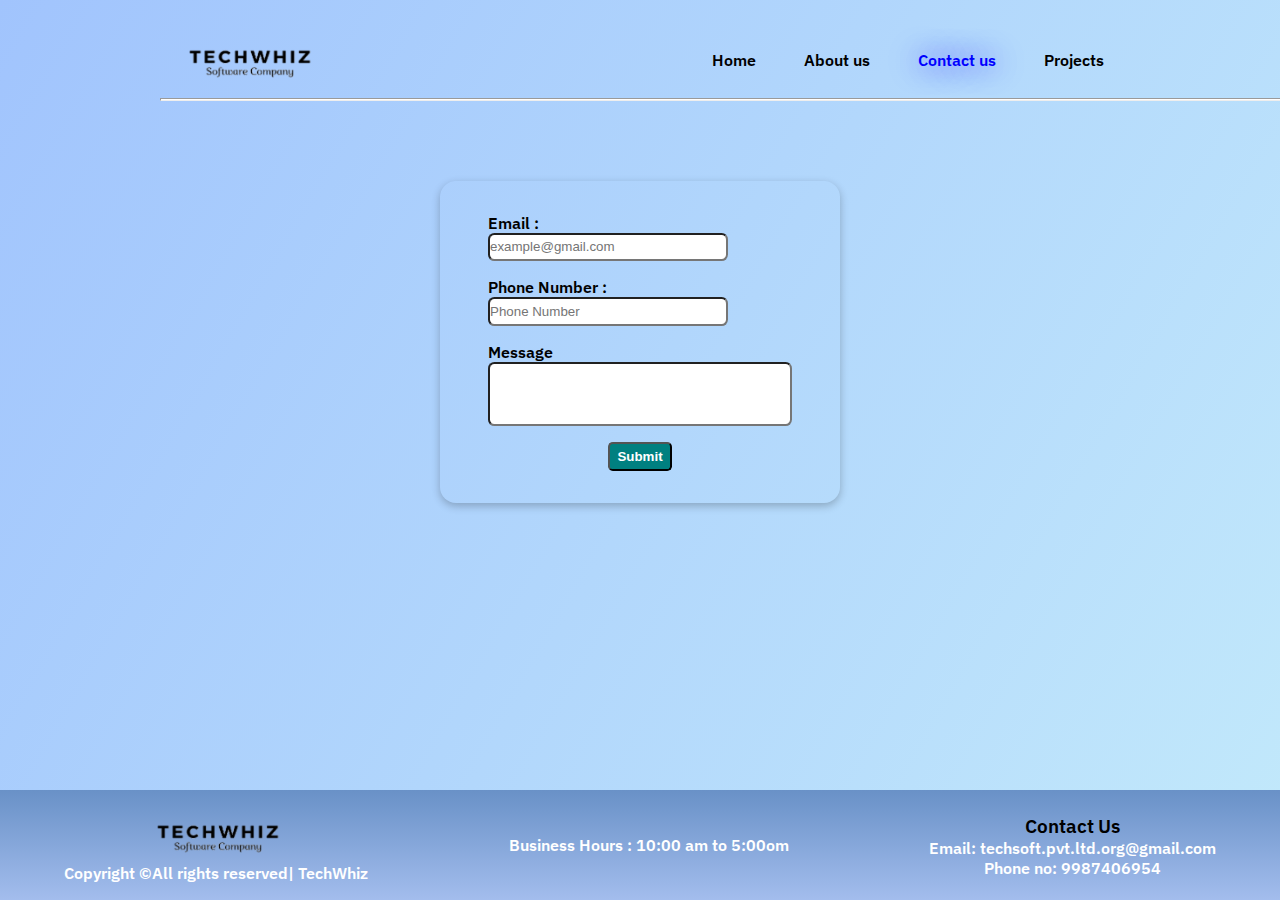
==== contact.html @ 84e6d63e "Add files via upload" ====
<html lang="en">
<head>
    <meta charset="UTF-8">
    <meta name="viewport" content="width=device-width, initial-scale=1.0">
    <script src="jquery-2.1.4.js"></script>
    <title>TechSoft</title>
    <link rel="stylesheet" href="contact.css">
</head>
<body>
  <div class="nav">
        <div class="logo">
            <img src="logo.png" alt="" class="logo-img">
        </div>
        <div class="icon">
            <ul class="iconlist">
               <a href=""> <li class="home">Home</li></a>
               <a href=""> <li class="abtus">About us</li></a>
                <a href="contact.html"><li class="cntus">Contact us</li></a>
                <a href=""><li class="pjt">Projects</li></a>
            </ul>
        </div>
  </div>
   <hr class="bordernav">
<div class="form-element">
<div class="doubtform">
    <form action="https://api.web3forms.com/submit" method="POST">

        
     <div class="item">

       <input type="hidden" name="access_key" value="48b84980-00ea-4205-98cb-776c401760c4">


     <div class="email-box">
      <label for="email" class="email"> Email : </label> <br>
      <input type="email" name="email1" id="emailid" placeholder="example@gmail.com">
    </div>
    <div class="phone-box">
      <label for="phone no" class="phone"> Phone Number : </label> <br>
      <input type="number" name="phone1" id="phoneno" placeholder="Phone Number">
    </div>
    <div class="text-box">
        <label for="message" class="message">Message</label> <br>
        <input type="text" name="msg1" id="message" placeholder="">
    </div>
    <div class="btnsu">
    <input type="submit" name="Submit" class="btnsub">
    </div>
     </div>
    </form>
</div>
</div>



<div class="main-footer">
  <div class="footer">
    <div class="copyright-box">
    <div class="firmlogo">
      <img src="logo.png" alt=""class="footer-logo">
    </div>
   <div class="copyright">
        <p class="copyright-des">Copyright ©All rights reserved| TechWhiz</p>
   </div>
  </div>
  <div class="time">
     <div class="time-details">
       <p> Business Hours : 10:00 am to 5:00om</p>
     </div>
       <div class="email-info">
       
       </div>
     </div>
   <div class="contact-detail">
         <div class="content2">
          <p id="call">Contact Us</p>
         </div>
         <div class="email-ct">
             <p class="email">Email: techsoft.pvt.ltd.org@gmail.com</p>
         </div>
         <div class="phn-no">
            <p class="pho">Phone no: 9987406954</p>
         </div>
   </div>
 </div>
</div>
</body>
</html>
---- contact.css ----
@import url('https://fonts.googleapis.com/css2?family=IBM+Plex+Sans:ital,wght@0,100;0,200;0,300;0,400;0,500;0,600;0,700;1,100;1,200;1,300;1,400;1,500;1,600;1,700&family=Ubuntu:ital,wght@0,300;0,400;0,500;0,700;1,300;1,400;1,500;1,700&display=swap');

*{
    margin: 0;
    padding: 0;
}

body{
    background-image: linear-gradient(120deg, #a1c4fd 0%, #c2e9fb 100%);
    font-family: "IBM Plex Sans", sans-serif;
    font-weight: 600;
}

.nav{
    display: flex;
    justify-content: space-between;
    padding-left: 11rem;
    padding-right: 11rem;
    padding-top: 2rem;
    padding-bottom: 0.6rem;
    align-items: center;
}

.logo-img{
    width: 9rem;
    height: 3.5rem;
}



.iconlist{
    display: flex;
    gap: 3rem;
    text-decoration: none;
    list-style: none;   
}

.iconlist a {
    text-decoration: none;
    color: black;
}
.cntus{
    color: blue;
    text-decoration: none;
    text-shadow:0px 0px 30px blue;
    -moz-transition: all 0.2s ease-in;
    -o-transition: all 0.2s ease-in;
    -webkit-transition: all 0.2s ease-in;
    transition: all 0.2s ease-in;
}
.abtus{
    font-weight: 600 ;
    -moz-transition: all 0.2s ease-in;
    -o-transition: all 0.2s ease-in;
   -webkit-transition: all 0.2s ease-in;
   transition: all 0.2s ease-in;
}
.abtus:hover{
    color: blue;
    text-shadow:0px 0px 30px blue;
  -moz-transition: all 0.2s ease-in;
  -o-transition: all 0.2s ease-in;
  -webkit-transition: all 0.2s ease-in;
  transition: all 0.2s ease-in;
    
}

.home:hover{
    color: blue;
    text-shadow:0px 0px 30px blue;
    -moz-transition: all 0.2s ease-in;
    -o-transition: all 0.2s ease-in;
    -webkit-transition: all 0.2s ease-in;
    transition: all 0.2s ease-in;
   
}

.pjt:hover{
    color: blue;
    text-shadow:0px 0px 30px blue;
    -moz-transition: all 0.2s ease-in;
    -o-transition: all 0.2s ease-in;
    -webkit-transition: all 0.2s ease-in;
    transition: all 0.2s ease-in;
    
}



.bordernav{
    display: flex;
    width: 1210px;
    height: 1px;
    background-color: rgb(255, 255, 255);
    margin-left: 10rem;
    align-items: center;
    justify-content: center;
}


body {
    margin: 0;
    padding: 0;
    width:100vw;
    height: 100vh;
    background-color: #eee;
  }

  .form-element{
    display: flex;
    align-items: center;
    justify-content: center;
    padding: 5rem;
  }

.doubtform{
    width: 400px;
    display: flex;
    justify-content: center;
    align-items: center;
    border-radius: 1rem;
    padding-top: 2rem;
    box-shadow: rgba(0, 0, 0, 0.24) 0px 3px 8px;
    
}

.item{
    display: flex;
    flex-direction: column;
    gap: 1rem;
}

#emailid{
    height: 1.8rem;
    width: 15rem;
    border-radius: 0.4rem;   
}

#phoneno{
    height: 1.8rem;
    width: 15rem;
    border-radius: 0.4rem;   
}

#message{
    height: 4rem;
    width: 19rem;
    border-radius: 0.4rem;  
    text-size-adjust: 1.2rem; 
}
.btnsu{
    display: flex;
    justify-content: center;
    align-items: center;
    padding-bottom: 2rem;
}
.btnsub{
    width: 4rem;
    height: 1.8rem;
    border-radius: 0.3rem;
    font-weight:600;
    background-color: #008080;
    color: white;
    transform: all 0.3s ease;
}

.btnsub:hover{
    background-image: linear-gradient(120deg, #91b4e3 0%, #b2d8e4 100%);
    color: black;

}
 


  .main-footer{
    position: fixed;
    left: 0;
    bottom: 0;
    width: 100%;
    color: white;
    text-align: center;
    align-items: end;
  }

  .footer{
    height: 110px;
    background: linear-gradient(to top, #a3bded 0%, #6991c7 100%);
    display: flex;
    justify-content: space-between;
    align-items: center;
    padding-left: 4rem;
    padding-right: 4rem;
  }

  .footer-logo{
    width: 9rem;
    height: 3.5rem;
  }

  .time{
    gap: 2rem;
  }
.contact-detail{
  gap: 1.3rem;
}
#call{
  color: black;
  font-weight: 600;
  font-size: 1.2rem;
}
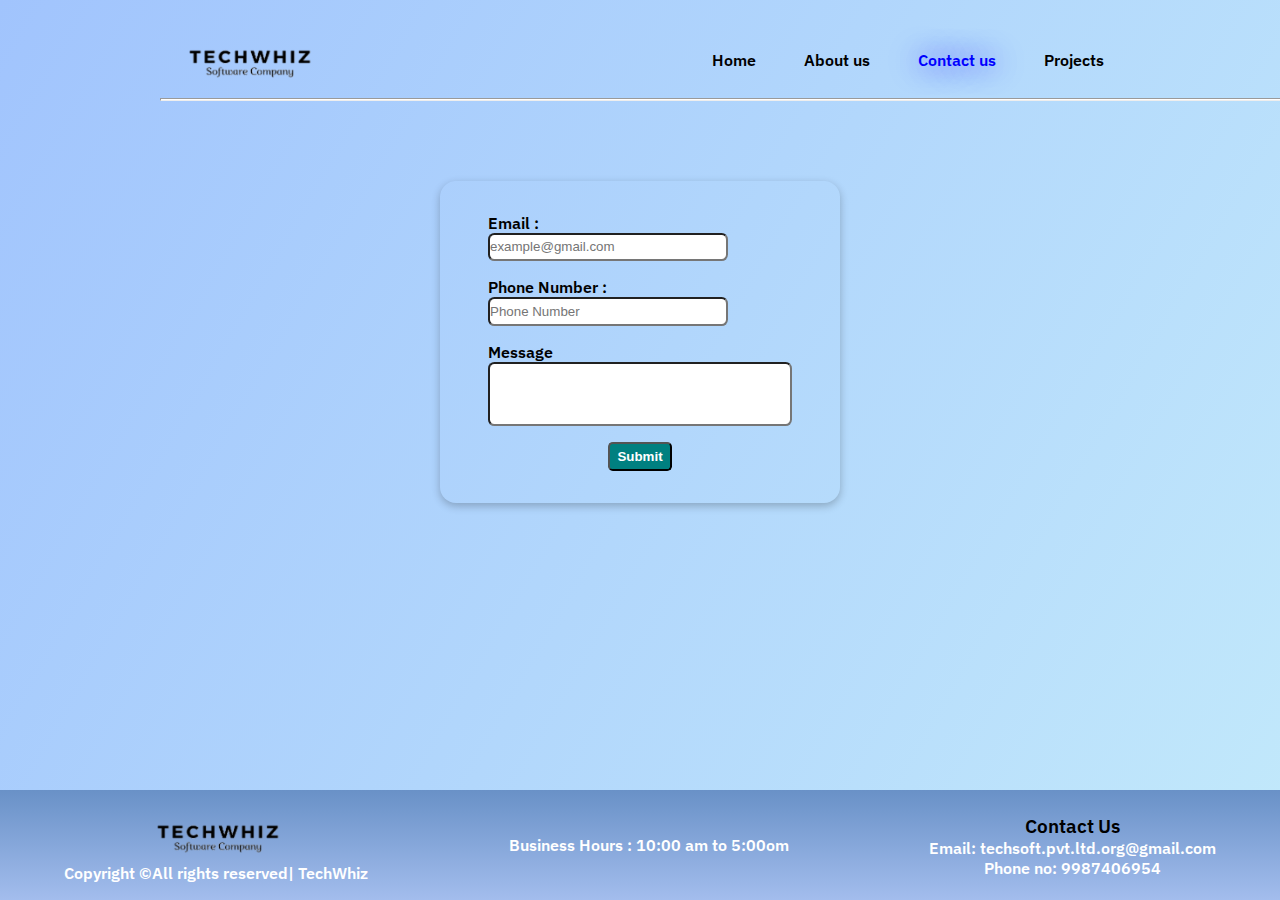
==== commit 10a48f86: "Add files via upload" ====
--- a/contact.html
+++ b/contact.html
@@ -13,7 +13,7 @@
         </div>
         <div class="icon">
             <ul class="iconlist">
-               <a href=""> <li class="home">Home</li></a>
+               <a href="index.html"> <li class="home">Home</li></a>
                <a href=""> <li class="abtus">About us</li></a>
                 <a href="contact.html"><li class="cntus">Contact us</li></a>
                 <a href=""><li class="pjt">Projects</li></a>
--- a/contact.css
+++ b/contact.css
@@ -173,7 +173,7 @@
 
 
   .main-footer{
-    position: fixed;
+    position: absolute;
     left: 0;
     bottom: 0;
     width: 100%;
@@ -207,4 +207,110 @@
   color: black;
   font-weight: 600;
   font-size: 1.2rem;
+}
+
+@media screen and (max-width: 451px) {
+  body {
+    max-width: 100%;
+    padding: 0;
+    margin: 0;
+  }
+  
+  .nav {
+    flex-direction: column;
+    gap: 1rem;
+    padding: 0.5rem 1rem;
+  }
+
+  .iconlist {
+    gap: 1rem;
+    flex-wrap: wrap;
+    justify-content: center;
+  }
+
+  .bordernav {
+    width: 90%;
+    margin: 0 auto;
+  }
+
+  .content-1 {
+    width: 90%;
+    margin: 1rem auto;
+    height: auto;
+    padding: 1rem;
+    display: flex;
+    flex-direction: column;
+  }
+
+  .left-box1, .right-box1 {
+    width: 100%;
+    text-align: center;
+  }
+
+  .web-image {
+    width: 100%;
+    height: auto;
+    margin: 0 auto 1rem;
+  }
+
+  .heading-txt {
+    padding-bottom: 1rem;
+    font-size: 1.5rem;
+  }
+
+  .description-web, .para-web {
+    font-size: 1rem;
+    padding: 0.5rem 1rem;
+  }
+
+  .main-footer {
+    padding: 0;
+    height: 100px;
+    
+  }
+
+  .footer {
+    padding: 0rem;
+    flex-direction: row;
+    text-align: center;
+  }
+
+  .footer-logo {
+    width: 70px;
+    height: auto;
+    margin-bottom: 0.5rem;
+  }
+
+
+  .copyright-des{
+    font-size: 0.7rem;
+  }
+
+  .contact-detail {
+    text-align: center;
+    gap: 0.5rem;
+    font-size: 1rem;
+  }
+
+  .time {
+    margin-top: 0.5rem;
+    font-size: 1rem;
+  }
+
+  #call{
+    font-size: 0.7rem;
+    font-weight: 600;
+  }
+
+  .phn{
+    font-size: 0.8rem;
+  }
+
+  .email{
+    font-size: 0.8rem;
+  }
+
+  .time-details{
+    font-size: 0.8rem;
+  }
 }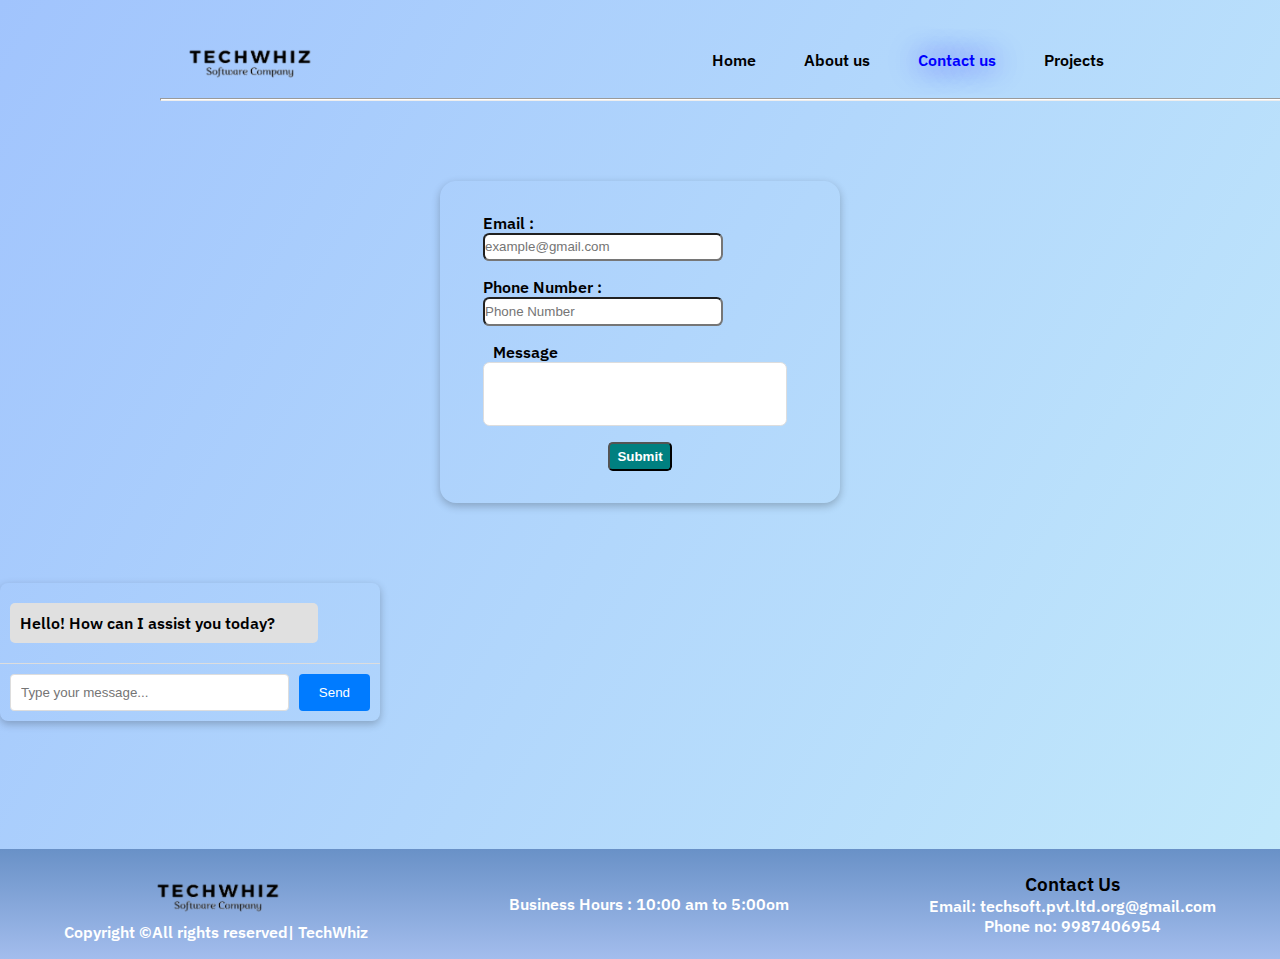
==== commit f2accc3a: "Add files via upload" ====
--- a/contact.html
+++ b/contact.html
@@ -52,6 +52,17 @@
 </div>
 
 
+<div class="chat-container">
+  <div class="chat-box" id="chat-box">
+      <div class="message bot">Hello! How can I assist you today?</div>
+  </div>
+  <div class="input-area">
+      <input type="text" id="user-input" placeholder="Type your message..." />
+      <button onclick="sendMessage()">Send</button>
+  </div>
+</div>
+
+
 
 <div class="main-footer">
   <div class="footer">
@@ -85,4 +96,46 @@
  </div>
 </div>
 </body>
+
+<script>
+  // script.js
+function sendMessage() {
+    const userInput = document.getElementById('user-input');
+    const chatBox = document.getElementById('chat-box');
+    
+    if (userInput.value.trim() !== '') {
+        const userMessage = document.createElement('div');
+        userMessage.className = 'message user';
+        userMessage.textContent = userInput.value;
+        chatBox.appendChild(userMessage);
+        
+        setTimeout(() => {
+            const botMessage = document.createElement('div');
+            botMessage.className = 'message bot';
+            botMessage.textContent = generateBotResponse(userInput.value);
+            chatBox.appendChild(botMessage);
+            chatBox.scrollTop = chatBox.scrollHeight; // Scroll to the bottom
+        }, 1000);
+        
+        userInput.value = '';
+        chatBox.scrollTop = chatBox.scrollHeight; // Scroll to the bottom
+    }
+}
+
+function generateBotResponse(userMessage) {
+    // Simple bot logic: Respond to specific keywords
+    const lowerCaseMessage = userMessage.toLowerCase();
+    
+    if (lowerCaseMessage.includes('hello')) {
+        return 'Hi there! How can I help you?';
+    } else if (lowerCaseMessage.includes('how are you')) {
+        return 'I am just a bot, but I am doing well! How about you?';
+    } else if (lowerCaseMessage.includes('bye')) {
+        return 'Goodbye! Have a great day!';
+    } else {
+        return 'I am not sure how to respond to that. Can you please rephrase?';
+    }
+}
+
+</script>
 </html>--- a/contact.css
+++ b/contact.css
@@ -173,13 +173,14 @@
 
 
   .main-footer{
-    position: absolute;
+    position: relative;
     left: 0;
     bottom: 0;
     width: 100%;
     color: white;
     text-align: center;
     align-items: end;
+    justify-content: end ;
   }
 
   .footer{
@@ -207,6 +208,66 @@
   color: black;
   font-weight: 600;
   font-size: 1.2rem;
+}
+
+.chat-container {
+  width: 380px;
+  border-radius: 8px;
+  box-shadow: rgba(0, 0, 0, 0.24) 0px 3px 8px;
+  display: flex;
+  flex-direction: column;
+  margin-bottom: 8rem;
+}
+
+.chat-box {
+  flex: 1;
+  padding: 10px;
+  overflow-y: auto;
+  border-bottom: 1px solid #ddd;
+}
+
+.message {
+  margin: 10px 0;
+  padding: 10px;
+  border-radius: 5px;
+  max-width: 80%;
+}
+
+.bot {
+  background-color: #e0e0e0;
+  align-self: flex-start;
+}
+
+.user {
+  background-color: #007bff;
+  color: white;
+  align-self: flex-end;
+}
+
+.input-area {
+  display: flex;
+  padding: 10px;
+}
+
+input[type="text"] {
+  flex: 1;
+  padding: 10px;
+  border: 1px solid #ddd;
+  border-radius: 4px;
+  margin-right: 10px;
+}
+
+button {
+  padding: 10px 20px;
+  background-color: #007bff;
+  color: white;
+  border: none;
+  border-radius: 4px;
+  cursor: pointer;
+}
+
+button:hover {
+  background-color: #0056b3;
 }
 
 @media screen and (max-width: 451px) {
